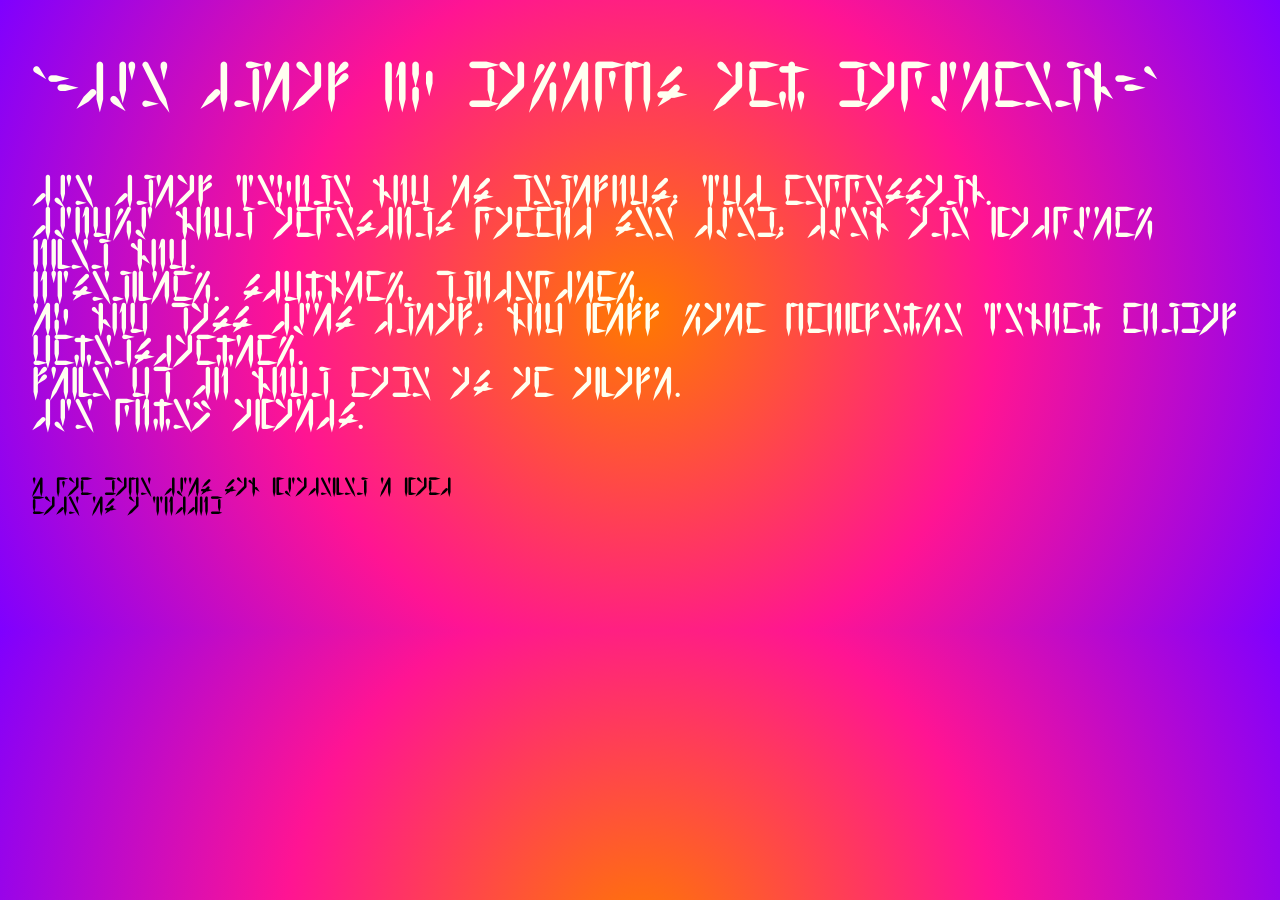
==== index.html @ 7d6b3576 "new upload, first commit" ====
<!DOCTYPE html>
<html lang="en">
<head>
  <meta charset="UTF-8" />
  <meta name="viewport" content="width=device-width, initial-scale=1.0" />
  <title>Secret of the Man of Metal and Memory</title>
  <link href="/css/styles.css" rel="stylesheet">
  
</head>

<body id="bgavali">
  <div class="page">
    <header class="hero">
      <h1 id="title">
        `~The Trial of Magicks and Machinery~`
      </h1>

      <h2 id="task">
      </br>The trial before you is perilous, but neccessary.
      </br>Though your ancestors cannot see them, they are watching over you.
      </br>Observing. Studying. Protecting.
      </br>If you pass this trial, you will gain knowledge beyond normal understanding.
      </br>Live up to your name as an Avali.
      </br>The Codex awaits.
      </h2>


      <h3>
      </br>I can make this say whatever I want
      </br>Nate is a bottom
      </h3>
    </header>

    <footer class="footer">
    </footer>
  </div>
</body>
</html>
---- css/styles.css ----
/* Custom font — replace file names with your own */
 @font-face 
{
    font-family: "AvaliScratch";
    src: url(/Fonts/avali-scratch.ttf) format(TrueType),
        url(/Fonts/avali-scratch.otf.woff2) format(woff2),
        url(/Fonts/avali-scratch.otf) format(otf);

        font-family: 'Courier New', Courier, monospace;
    font-weight: normal;
    font-style: normal;
}

#bgavali
{
    background: radial-gradient(circle, #FF7900FF, #FF1493FF, #7F00FFFF);
}

#txtavali-pink
{
    color: rgba(255, 20, 147, 1.0);
}



#title
{
    color: ivory;
    text-shadow: 5px, 5px;
    font-size: 300%;
    font-weight: 5000;
}

html, body 
{
    margin: 0;
    padding: 0;
    font-family: "AvaliScratch";
}

#task
{
    color: ivory;
    font-size: 200%;
}

header, main, footer
{
    padding: 2rem;
}

section
{
    margin-bottom: 2rem;
}
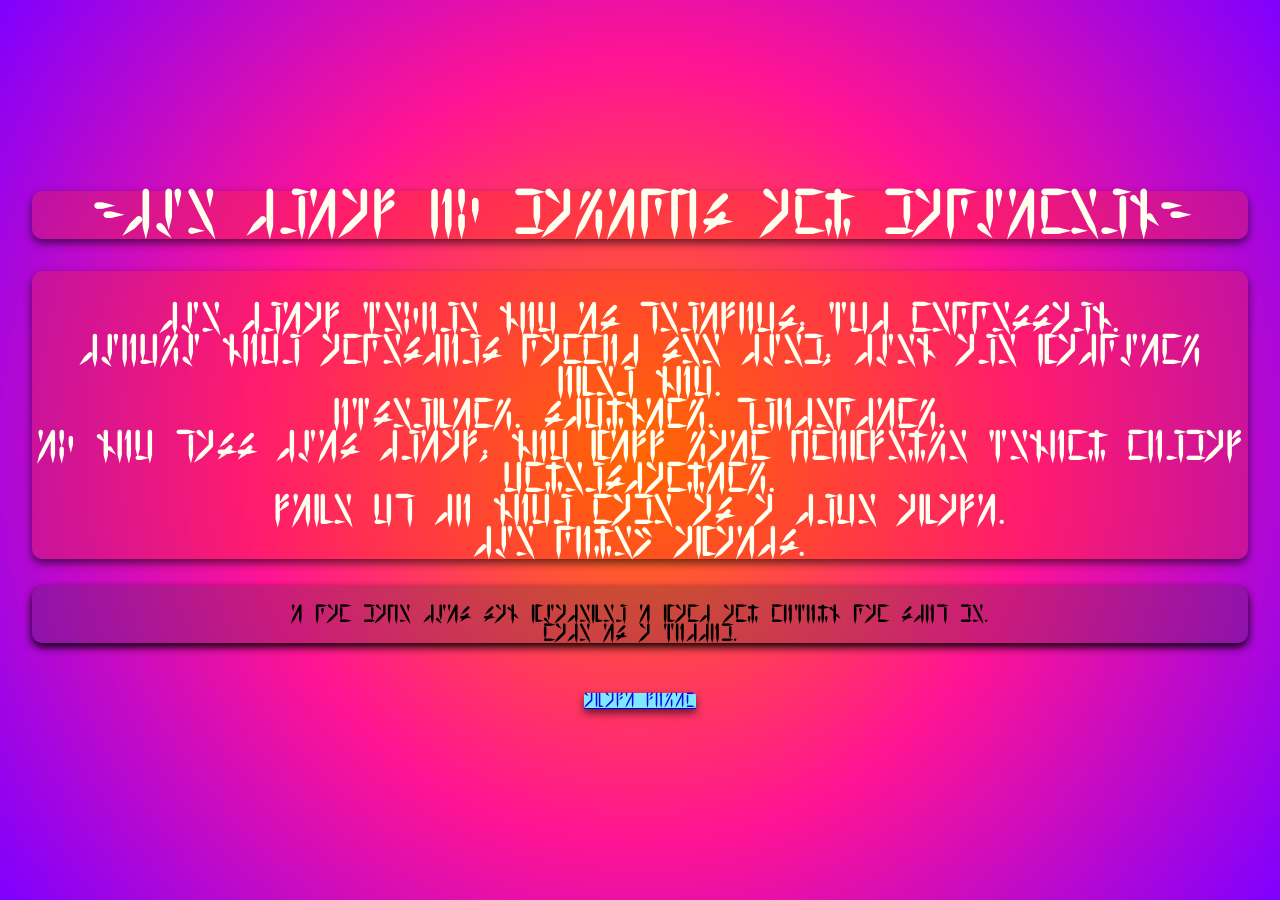
==== commit 61ede3a6: "Created new page, created login" ====
--- a/index.html
+++ b/index.html
@@ -4,32 +4,36 @@
   <meta charset="UTF-8" />
   <meta name="viewport" content="width=device-width, initial-scale=1.0" />
   <title>Secret of the Man of Metal and Memory</title>
-  <link href="/css/styles.css" rel="stylesheet">
+  <link href="../css/styles.css" rel="stylesheet">
   
 </head>
 
 <body id="bgavali">
-  <div class="page">
+  <div>
     <header class="hero">
-      <h1 id="title">
-        `~The Trial of Magicks and Machinery~`
+      <h1 id="title"  class="magenta-box center box-shadow-light">
+        ~The Trial of Magicks and Machinery~
       </h1>
 
-      <h2 id="task">
+      <h2 id="task"  class="magenta-box center box-shadow-light">
       </br>The trial before you is perilous, but neccessary.
       </br>Though your ancestors cannot see them, they are watching over you.
       </br>Observing. Studying. Protecting.
       </br>If you pass this trial, you will gain knowledge beyond normal understanding.
-      </br>Live up to your name as an Avali.
+      </br>Live up to your name as a true Avali.
       </br>The Codex awaits.
       </h2>
 
 
-      <h3>
-      </br>I can make this say whatever I want
-      </br>Nate is a bottom
+      <h3  class="gray-box center box-shadow">
+      </br>I can make this say whatever I want and nobody can stop me.
+      </br>Nate is a bottom.
       </h3>
     </header>
+
+    <div id="login" class ="center">
+      <a href="../page/login.html" class="btn">Avali Login</a>
+    </div>
 
     <footer class="footer">
     </footer>
--- a/css/styles.css
+++ b/css/styles.css
@@ -2,13 +2,80 @@
  @font-face 
 {
     font-family: "AvaliScratch";
-    src: url(/Fonts/avali-scratch.ttf) format(TrueType),
-        url(/Fonts/avali-scratch.otf.woff2) format(woff2),
-        url(/Fonts/avali-scratch.otf) format(otf);
+    src: url('../Fonts/avali-scratch.ttf') format("truetype"),
+    url('../Fonts/avali-scratch.otf.woff2') format("woff2"),
+    url('../Fonts/avali-scratch.otf') format("opentype");
 
-        font-family: 'Courier New', Courier, monospace;
     font-weight: normal;
     font-style: normal;
+}
+
+.flex
+{
+    margin: 0px;
+    height: 100vh;
+    display: flex;
+    align-items: center;
+}
+
+#login
+{
+    display: flex;
+    background-color: rgba(127, 233, 255, 1);
+    max-width: fit-content;
+    margin: 0 auto;
+    justify-content: center;
+    align-self: center;
+    border-radius: 3px;
+    box-shadow: 0 4px 8px rgba(0, 0, 0, 0.6)
+}
+
+.box-shadow
+{    
+    box-shadow: 0 4px 8px rgba(0, 0, 0, 1.0);
+}
+
+.box-shadow-light
+{
+    box-shadow: 0 4px 8px rgba(0, 0, 0, .6);
+}
+
+body
+{
+    margin: 0;
+    height: 100vh;
+    display: flex;
+    justify-content: center;
+    align-items: center;
+    background: rgba(26, 42, 51, 1);
+}
+
+.login-box
+{
+    display: flex;
+    flex-direction: column;
+    gap: 0.8rem;
+    background: rgba(217, 247, 255, 1);
+    padding: 2rem;
+    border-radius: 10px;
+}
+
+
+.center
+{
+    text-align: center;
+}
+
+.magenta-box
+{
+    background-color: rgba(255, 50, 0, 0.25);
+    border-radius: 10px;
+}
+
+.gray-box
+{
+    background-color: rgba(50, 50, 50, 0.25);
+    border-radius: 10px;
 }
 
 #bgavali
@@ -20,8 +87,6 @@
 {
     color: rgba(255, 20, 147, 1.0);
 }
-
-
 
 #title
 {
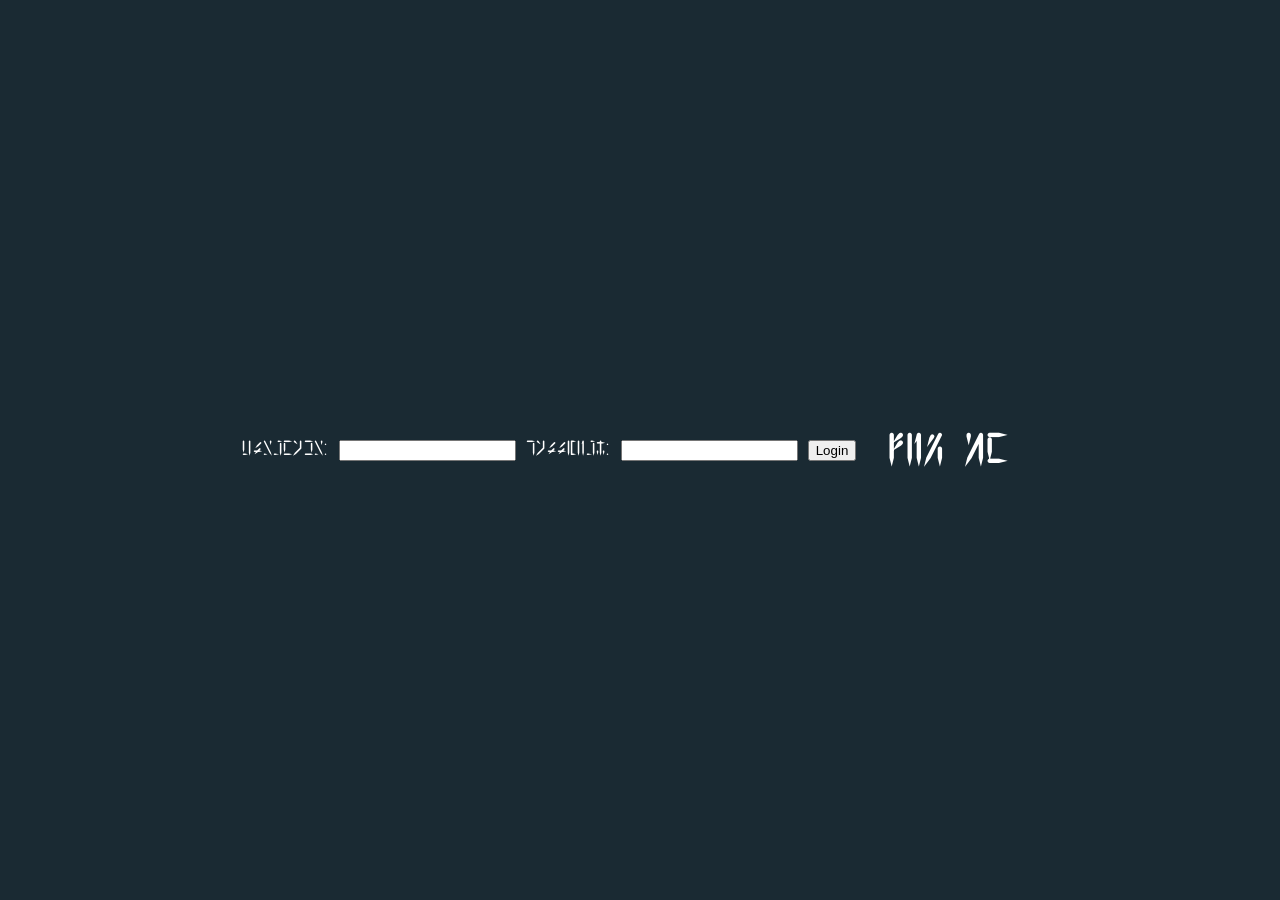
==== commit 876fd236: "MVP completion" ====
--- a/index.html
+++ b/index.html
@@ -1,42 +1,27 @@
 <!DOCTYPE html>
 <html lang="en">
 <head>
-  <meta charset="UTF-8" />
-  <meta name="viewport" content="width=device-width, initial-scale=1.0" />
-  <title>Secret of the Man of Metal and Memory</title>
+  <meta charset="UTF-8">
+  <title>Login</title>
   <link href="../css/styles.css" rel="stylesheet">
-  
 </head>
+<body id="bgavali login" class="flex">
 
-<body id="bgavali">
-  <div>
-    <header class="hero">
-      <h1 id="title"  class="magenta-box center box-shadow-light">
-        ~The Trial of Magicks and Machinery~
-      </h1>
+  <form method="post" action="../page/home.html">
+    <label>Username:</label>
+    <input type="text" name="username" required>
 
-      <h2 id="task"  class="magenta-box center box-shadow-light">
-      </br>The trial before you is perilous, but neccessary.
-      </br>Though your ancestors cannot see them, they are watching over you.
-      </br>Observing. Studying. Protecting.
-      </br>If you pass this trial, you will gain knowledge beyond normal understanding.
-      </br>Live up to your name as a true Avali.
-      </br>The Codex awaits.
-      </h2>
+    <label>Password:</label>
+    <input type="password" name="password" required>
 
+    <button type="submit">Login</button>
+  </form>
 
-      <h3  class="gray-box center box-shadow">
-      </br>I can make this say whatever I want and nobody can stop me.
-      </br>Nate is a bottom.
-      </h3>
-    </header>
-
-    <div id="login" class ="center">
-      <a href="../page/login.html" class="btn">Avali Login</a>
-    </div>
-
-    <footer class="footer">
-    </footer>
-  </div>
 </body>
 </html>
+
+  <header>
+    <h1>Log in</h1>
+  </header>
+</body>
+</html>
--- a/css/styles.css
+++ b/css/styles.css
@@ -26,7 +26,9 @@
     margin: 0 auto;
     justify-content: center;
     align-self: center;
-    border-radius: 3px;
+    border-width: 4px;
+    border-style: dashed;
+    border-radius: 5px;
     box-shadow: 0 4px 8px rgba(0, 0, 0, 0.6)
 }
 
@@ -42,6 +44,7 @@
 
 body
 {
+    color: white;
     margin: 0;
     height: 100vh;
     display: flex;
